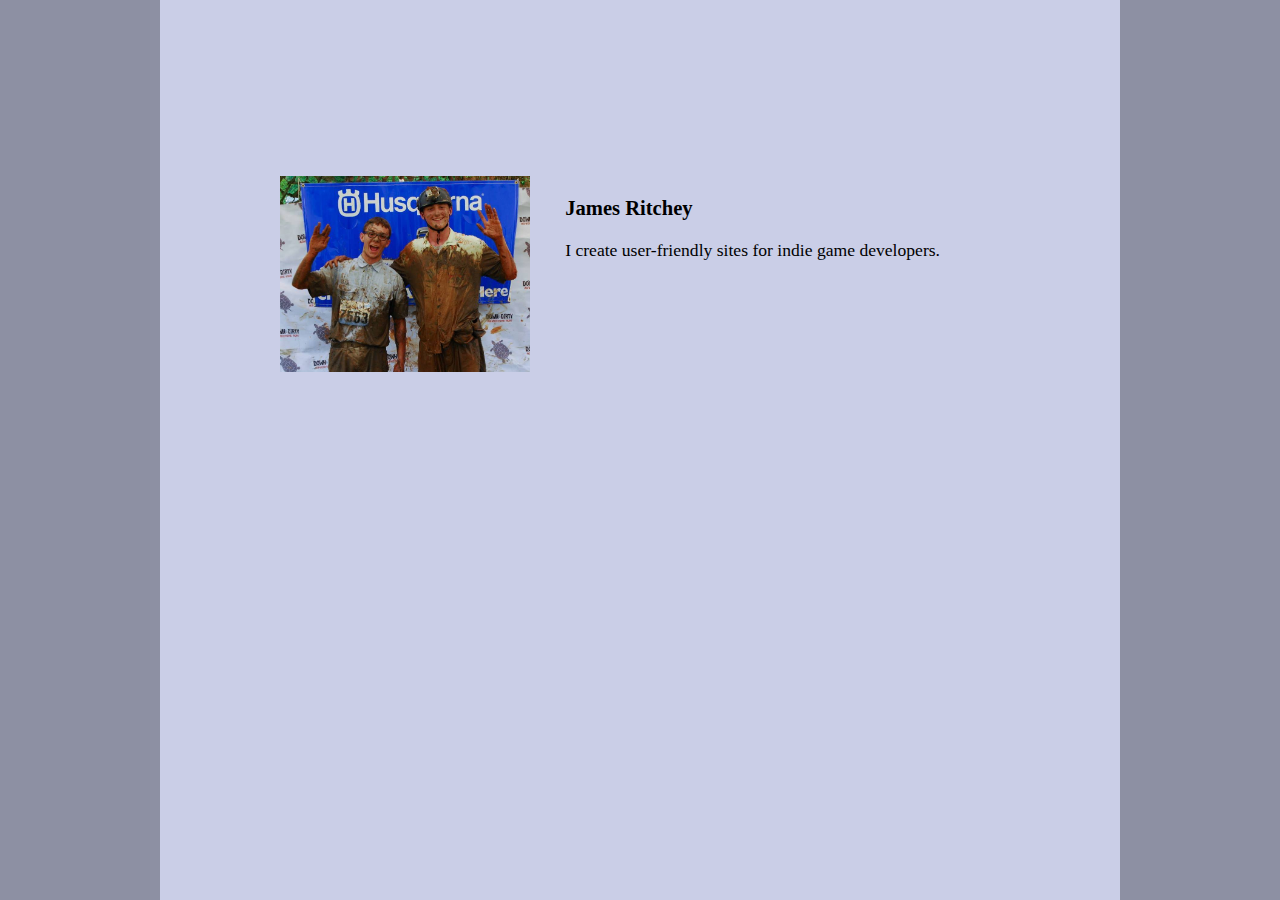
==== index.html @ a245bd5c "Added stylesheet and page content" ====
<!DOCTYPE html>
<html lang="en-us">
    <head>
        <meta charset="UTF-8">
        <link rel="stylesheet" href="style.css">
        <title>James Ritchey</title>
    </head>

    <header>


    </header>

    <main>
        <div class="container">
            <div class="content">
                <img src="images/profile.jpg" alt="Image of James Ritchey">
                <h3>James Ritchey</h3>
                <p>
                    I create user-friendly sites for indie game developers.
                </p>    
            </div>
            
        </div>

    </main>

    <footer>


    </footer>

</html>
---- style.css ----
.container {
    width: 75%;
    margin-right: auto;
    margin-left: auto;
    height: 100vh;
    background: #cacee7
}

.content {
    vertical-align: middle;
    padding-top: 10em;
    margin-left: auto;
    margin-right: auto;
    width: 75%;
    
}

img {
    padding-right: 2em;
    float: left;
    width: 250px;
}

body {
    margin: 0;
    font-size: 110%;
    background: #8d90a3
}
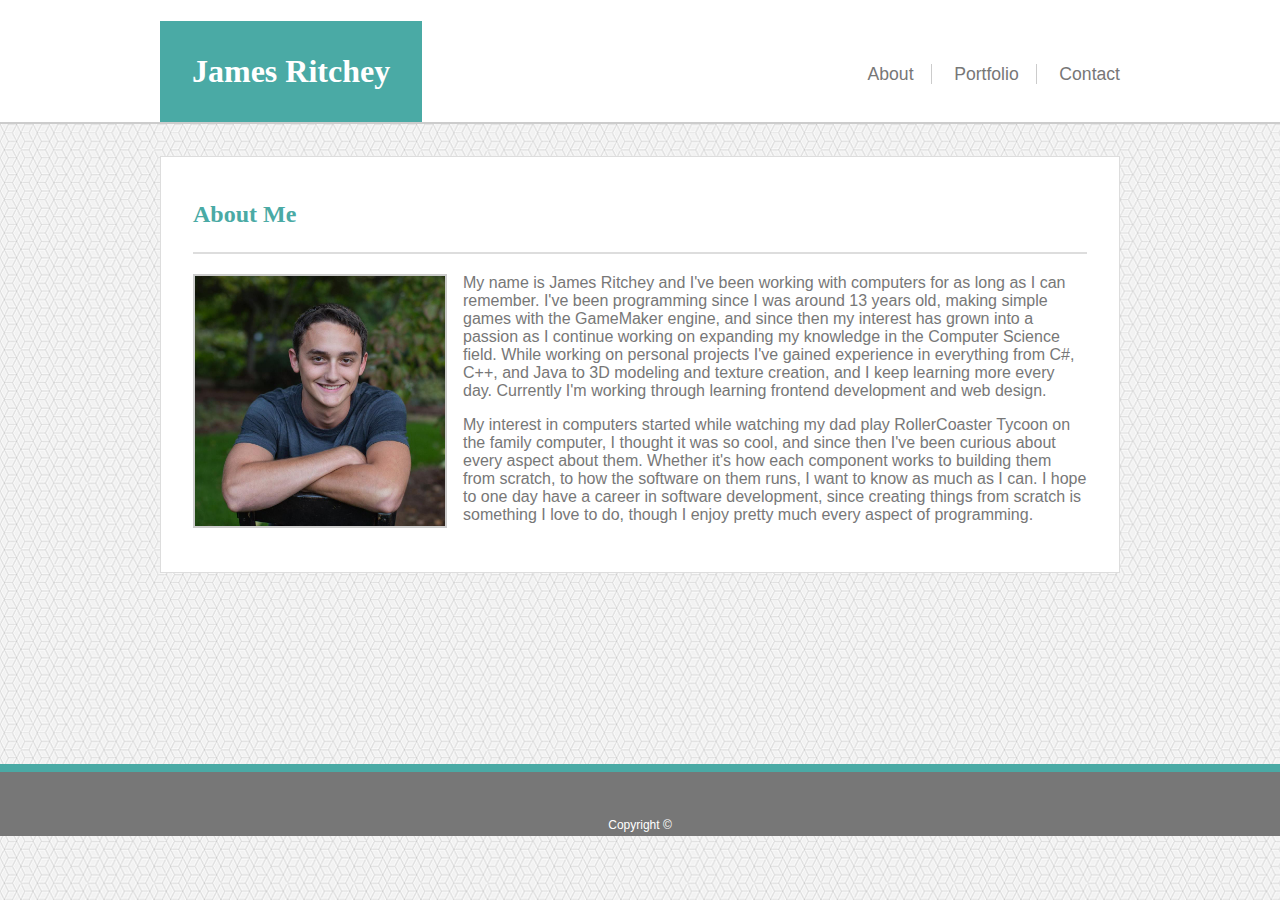
==== commit f526908d: "Changed site to the responsive portfolio project" ====
--- a/index.html
+++ b/index.html
@@ -1,33 +1,51 @@
-<!DOCTYPE html>
-<html lang="en-us">
-    <head>
-        <meta charset="UTF-8">
-        <link rel="stylesheet" href="style.css">
-        <title>James Ritchey</title>
-    </head>
-
-    <header>
-
-
-    </header>
-
-    <main>
-        <div class="container">
-            <div class="content">
-                <img src="images/profile.jpg" alt="Image of James Ritchey">
-                <h3>James Ritchey</h3>
-                <p>
-                    I create user-friendly sites for indie game developers.
-                </p>    
-            </div>
-            
-        </div>
-
-    </main>
-
-    <footer>
-
-
-    </footer>
-
+<!DOCTYPE html>
+<html lang="en-us">
+<div class="container">
+    <head>
+        <title>James Ritchey Portfolio</title>
+        <meta charset="UTF-8">
+        <meta name="viewport" content="width=device-width, initial-scale=1.0">
+        <link rel="stylesheet" href="assets/css/style.css">
+    </head>
+    <!--Header/Navbar-->
+    <header>
+        <div class="heading">
+            <h1>James Ritchey</h1>
+            <nav>
+                <a id="index" href="index.html">About</a>
+                <a id="portfolio" href="portfolio.html">Portfolio</a>
+                <a id="contact" href="contact.html">Contact</a>
+            </nav>   
+        </div>
+    </header>
+    <!--Main Content-->
+    <body>
+        <div class="main_container">
+            <div class="content">
+                <h2>About Me</h2>
+                <img id="profile_picture" src="assets/images/profile_picture.jpg" alt="Picture of James" width="250px" height=auto>
+                <p>
+                    My name is James Ritchey and I've been working with computers for as long as I can remember.  
+                    I've been programming since I was around 13 years old, making simple games with the GameMaker engine,
+                    and since then my interest has grown into a passion as I continue working on 
+                    expanding my knowledge in the Computer Science field.  While working on personal projects I've
+                    gained experience in everything from C#, C++, and Java to 3D modeling and texture creation, and I 
+                    keep learning more every day.  Currently I'm working through learning frontend development and 
+                    web design.
+                </p>
+                <p>
+                    My interest in computers started while watching my dad play RollerCoaster Tycoon on the family computer, I 
+                    thought it was so cool, and since then I've been curious about every aspect about them.  Whether it's how 
+                    each component works to building them from scratch, to how the software on them runs, I want to know as much
+                    as I can.  I hope to one day have a career in software development, since creating things from scratch is 
+                    something I love to do, though I enjoy pretty much every aspect of programming.
+                </p>
+            </div>
+        </div>
+    </body>
+    <!--Footer-->
+    <footer>
+        <p>Copyright &copy;</p>
+    </footer>
+</div>
 </html>--- a/assets/css/style.css
+++ b/assets/css/style.css
@@ -0,0 +1,357 @@
+header {
+    display: block;
+    background-color: #ffffff;
+    width: 100%;
+    min-width: 960px;
+    border-bottom: 2px solid #cccccc;
+}
+
+.heading {
+    width: 960px;
+    margin-left: auto;
+    margin-right: auto;
+    margin-bottom: 0%;
+}
+
+.heading nav{
+    font-family: 'Arial', 'Helvetica Neue', Helvetica, sans-serif;
+    float: right;
+    margin-bottom: 0em;
+    margin-top: 4em;
+}
+
+nav a {
+    text-decoration: none;
+    color: #777777;
+    font-size: 110%;
+}
+
+.container {
+    min-height: calc(100vh - 4em);
+    display: block;
+}
+
+body {
+    background-image: url("../images/background.png");
+    background-repeat: repeat;
+    position: relative;
+    margin: 0;
+    display: block;
+    height: 100%;
+}
+
+.main_container {
+    display: block;
+    position: relative;
+    margin-left: auto;
+    margin-right: auto;
+    margin-top: 2em;
+    margin-bottom: 4em;
+    width: 960px;
+    padding-bottom: 4em;
+}
+
+.content {
+    padding-right: 2em;
+    padding-left: 2em;
+    padding-bottom: 2em;
+    overflow: auto;
+    background-color: #ffffff;
+    border: 1px solid #dddddd;
+}
+
+footer {
+    width: 100%;
+    height: 4em;
+    background-color: #777777;
+    position: absolute;
+    border-top: 8px solid #4aaaa5;
+    display: block;
+    bottom: 0;
+}
+
+footer p {
+    position: relative;
+    font-size: 75%;
+    text-align: center;
+    color: #ffffff;
+    top: 2.8em;
+}
+
+p {
+    font-family: 'Arial', 'Helvetica Neue', Helvetica, sans-serif;
+    color: #777777;
+}
+
+#profile_picture {
+    float: left;
+    margin-right: 1em;
+    border: 2px solid #cccccc;
+}
+
+h2 {
+    color: #4aaaa5;
+    border-bottom: 2px solid #dddddd;
+    padding-top: 1em;
+    padding-bottom: 1em;
+    font-family: 'Georgia', Times, Times New Roman, serif;
+}
+
+#index {
+    padding-right: 1em;
+    border-right: 1px solid #cccccc;
+}
+
+#portfolio {
+    border-right: 1px solid #cccccc;
+    padding-right: 1em;
+    padding-left: 1em;
+}
+
+#contact {
+    padding-left: 1em;
+}
+
+h1 {
+    color: #ffffff;
+    background-color: #4aaaa5;
+    display: inline-block;
+    padding: 1em;
+    width: auto;
+    margin-bottom: 0%;
+    font-family: 'Georgia', Times, Times New Roman, serif;
+}
+
+.text {
+    padding: 0.5em 0em 0.5em 0.5em;
+    width: 100%;
+    border: 1px solid #cccccc;
+    border-radius: 4px;
+}
+
+textarea {
+    width: 100%;
+    height: 15em;
+    resize: vertical;
+    border: 1px solid #cccccc;
+    border-radius: 4px;
+    padding: 0.5em 0em 0.5em 0.5em;
+
+}
+
+h3 {
+    font-family: 'Arial', 'Helvetica Neue', Helvetica, sans-serif;
+    color: #777777;
+}
+
+.img_container {
+    position: relative;
+    width: 250px;
+    height: 250px;
+    overflow: hidden;
+}
+
+.img_container img {
+    z-index: -1;
+}
+
+.img_text {
+    position: absolute;
+    right: 0;
+    left: 0;
+    bottom: 10px;
+    text-align: center;
+    background-color: #4aaaa5;
+}
+
+.img_text p {
+    color: #ffffff;
+    font-family: 'Georgia', Times, Times New Roman, serif;
+}
+
+#portfolio_images {
+    display: grid;
+    grid-column-gap: 1em;
+    grid-row-gap: 1em;
+    grid-template-columns: 250px 250px;
+}
+
+#submit {
+    border: none;
+    border-radius: 4px;
+    padding: 1em;
+    margin-top: 0.5em;
+    background-color: #4aaaa5;
+    color: #ffffff;
+    font-size: 110%;
+    transition: 0.25s;
+}
+
+a{
+    transition: 0.25s;
+}
+
+.img_container img{
+    display: block;
+    width: auto;
+    height: inherit;
+    transform: translateZ(0);
+    transition: 0.25s;
+}
+/** Hover Effects **/
+a:hover {
+    color: #979797;
+}
+
+.img_container:hover img{
+    opacity: 0.8;
+}
+
+#submit:hover {
+    background-color: #5ac7c1;
+}
+
+/** Media Queries **/
+/* Query for smaller desktop viewports (<=980px) */
+@media only screen and (max-width: 980px) {
+    .main_container {
+        width: 60%;
+        min-width: 700px;
+        margin-left: 1em;
+    }
+
+    .heading nav {
+        margin-right: 2em;
+    }
+
+    header {
+        width: auto;
+        max-width: 980px;
+        min-width: 0px;
+    }
+
+    .heading {
+        width: auto;
+        max-width: 980px;;
+    }
+
+    #portfolio_images {
+        display: grid;
+        grid-column-gap: 1em;
+        grid-row-gap: 1em;
+        grid-template-columns: 49% 49%;
+    }
+
+    .img_container {
+        position: relative;
+        width: inherit;
+        height: auto;
+        overflow: hidden;
+    }
+    
+}
+/* Query for tablet screens (<=768px) */
+@media only screen and (max-width: 768px) {
+    .main_container {
+        width: auto;
+        min-width: 0;
+        margin-left: 1em;
+        margin-right: 1em;
+    }
+
+    header {
+        width: auto;
+        max-width: 768px;
+        min-width: 0px;
+    }
+
+    .heading {
+        width: auto;
+        max-width: 768px;
+    }
+
+    .heading nav {
+        margin-right: 2em;
+    }
+
+    #portfolio_images {
+        display: grid;
+        grid-column-gap: 1em;
+        grid-row-gap: 1em;
+        grid-template-columns: 49% 49%;
+    }
+
+    .img_container {
+        position: relative;
+        width: inherit;
+        height: auto;
+        overflow: hidden;
+    }
+    
+    .img_container img {
+        transition: 0s;
+    }
+
+}
+/* Query for phone screens (<=640px) */
+@media only screen and (max-width: 640px) {
+    .main_container {
+        width: auto;
+        margin-left: 1em;
+        margin-right: 1em;
+    }
+
+    #profile_picture {
+        width: 100%;
+        margin-bottom: 1em;
+    }
+
+    header {
+        width: auto;
+        max-width: 640px;
+        min-width: 0px;
+    }
+
+    .heading {
+        width: auto;
+        max-width: 640px;
+    }
+
+    .heading nav {
+        float: none;
+        margin-right: auto;
+        margin-left: auto;
+        display: block;
+        margin-top: 2em;
+        margin-bottom: 2em;
+        text-align: center; 
+    }
+
+    .heading h1 {
+        width: 100%;
+        text-align: center;
+        padding-left: 0;
+        padding-right: 0;
+        margin-top: 0;
+    }
+
+    #portfolio_images {
+        display: block;
+    }
+
+    .img_container {
+        width: 100%;
+        margin-bottom: 1em;
+        height: auto;
+    }
+
+    .img_container p {
+        font-size: 125%;
+    }
+
+    .img_container img {
+        transition: 0s;
+    }
+
+}
+
